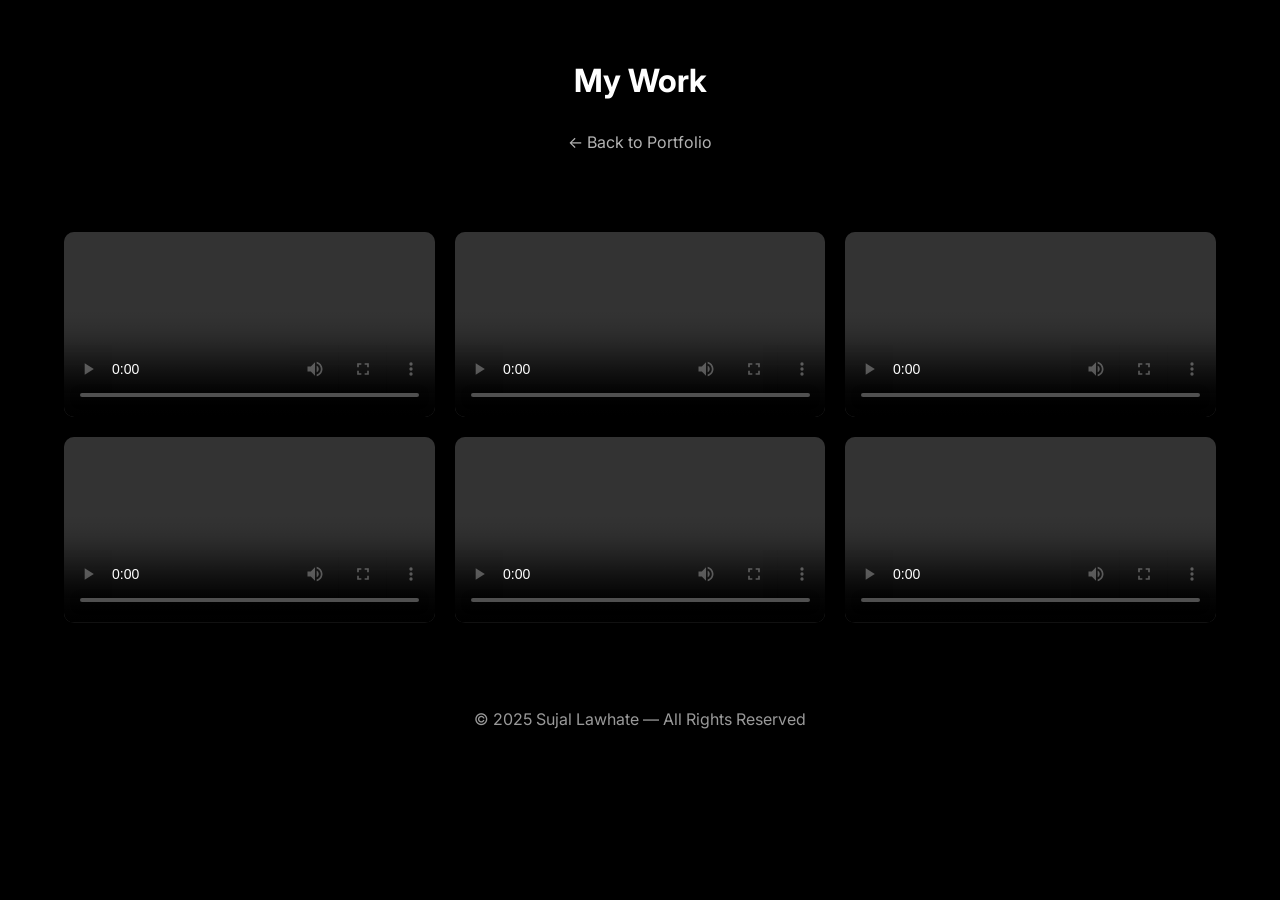
==== 2page.html @ db611157 "Update 2page.html" ====
<!DOCTYPE html>
<html lang="en">
<head>
  <meta charset="UTF-8">
  <meta name="viewport" content="width=device-width, initial-scale=1.0">
  <title>Sujal Lawhate | My Work</title>
  <link rel="stylesheet" href="2page.css">
  <link href="https://fonts.googleapis.com/css2?family=Inter:wght@300;400;600;800&display=swap" rel="stylesheet">
</head>
<body>
  <header class="header">
    <div class="container">
      <h1 class="water-text">My Work</h1>
      <a href="main.html" class="back-btn">← Back to Portfolio</a>
    </div>
  </header>

  <main class="container">
    <section class="reel-gallery">

      <div class="reel">
        <video src="videos/compress/REEL1.mp4" controls preload="metadata" playsinline></video>
      </div>

      <div class="reel">
        <video src="videos/compress/REEL2.mp4" controls preload="metadata" playsinline></video>
      </div>

      <div class="reel">
        <video src="videos/compress/REEL3.mp4" controls preload="metadata" playsinline></video>
      </div>

      <div class="reel">
        <video src="videos/compress/REEL4.mp4" controls preload="metadata" playsinline></video>
      </div>

      <div class="reel">
        <video src="videos/compress/REEL5.mp4" controls preload="metadata" playsinline></video>
      </div>

      <div class="reel">
        <video src="videos/compress/REEL6.mp4" controls preload="metadata" playsinline></video>
      </div>

    </section>
  </main>

  <footer class="footer">
    <p>© 2025 Sujal Lawhate — All Rights Reserved</p>
  </footer>
</body>
</html>
---- 2page.css ----
body {
  margin: 0;
  font-family: 'Inter', sans-serif;
  background: #000;
  color: white;
}

.container {
  width: 90%;
  margin: auto;
}

.header {
  padding: 40px 0;
  text-align: center;
}

.back-btn {
  display: inline-block;
  margin-top: 10px;
  color: white;
  text-decoration: none;
  opacity: 0.7;
}

.back-btn:hover {
  opacity: 1;
}

.reel-gallery {
  display: grid;
  grid-template-columns: repeat(auto-fit, minmax(300px, 1fr));
  gap: 20px;
  padding: 40px 0;
}

.reel video {
  width: 100%;
  border-radius: 10px;
  background: #111;
  display: block;
}

/* Agar video load na ho toh placeholder dikhega */
.reel video::before {
  content: "Video not available";
  display: block;
  text-align: center;
  padding: 40px;
  color: #555;
}

.footer {
  text-align: center;
  padding: 30px 0;
  opacity: 0.6;
}
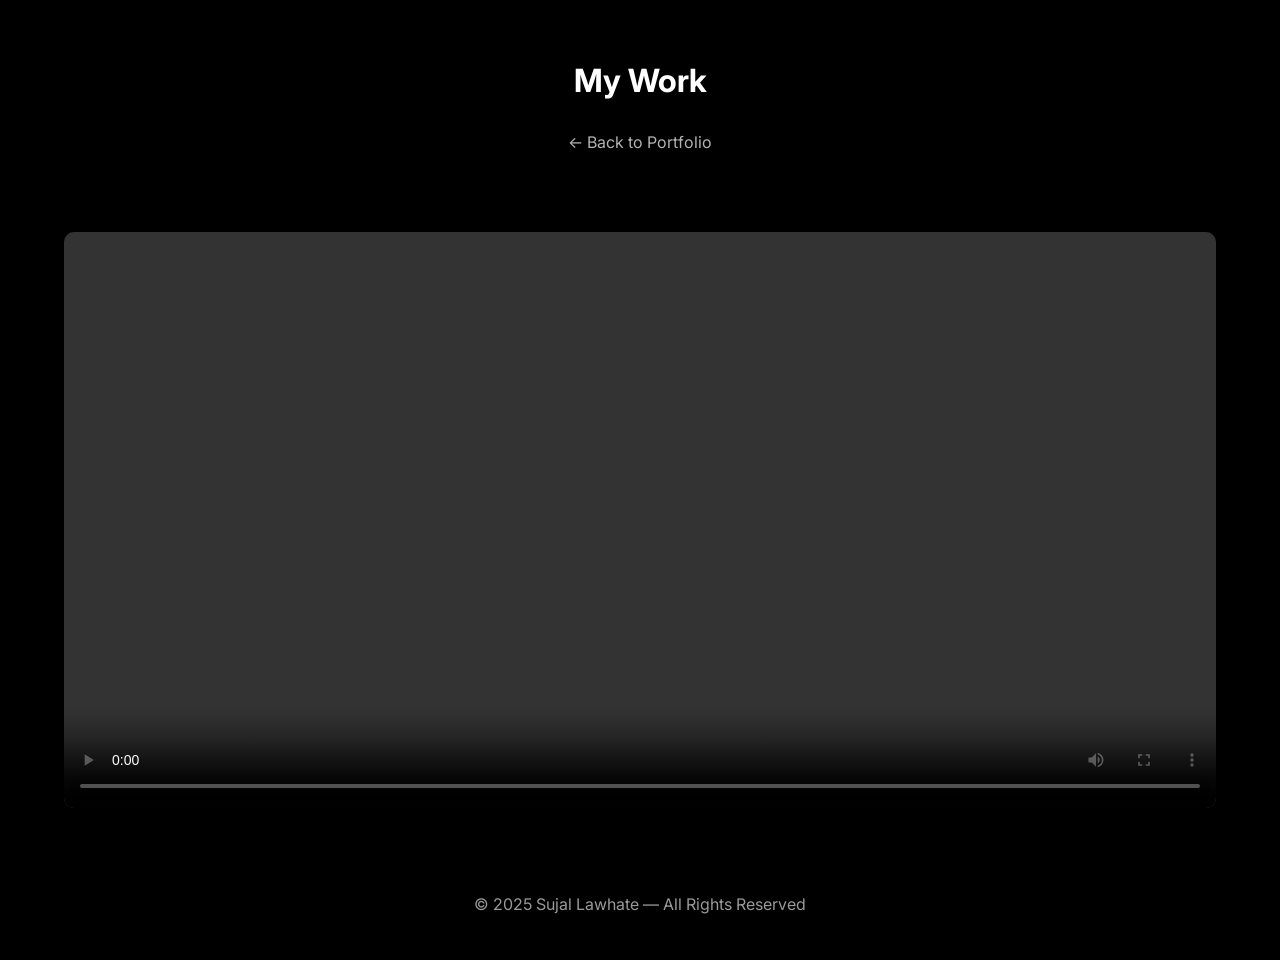
==== commit 4de34454: "Update 2page.html" ====
--- a/2page.html
+++ b/2page.html
@@ -19,29 +19,12 @@
     <section class="reel-gallery">
 
       <div class="reel">
-        <video src="videos/compress/REEL1.mp4" controls preload="metadata" playsinline></video>
+        <video controls playsinline width="100%">
+          <source src="./videos/compress/REEL1.MP4" type="video/mp4">
+          Your browser does not support video.
+        </video>
       </div>
-
-      <div class="reel">
-        <video src="videos/compress/REEL2.mp4" controls preload="metadata" playsinline></video>
-      </div>
-
-      <div class="reel">
-        <video src="videos/compress/REEL3.mp4" controls preload="metadata" playsinline></video>
-      </div>
-
-      <div class="reel">
-        <video src="videos/compress/REEL4.mp4" controls preload="metadata" playsinline></video>
-      </div>
-
-      <div class="reel">
-        <video src="videos/compress/REEL5.mp4" controls preload="metadata" playsinline></video>
-      </div>
-
-      <div class="reel">
-        <video src="videos/compress/REEL6.mp4" controls preload="metadata" playsinline></video>
-      </div>
-
+      
     </section>
   </main>
 
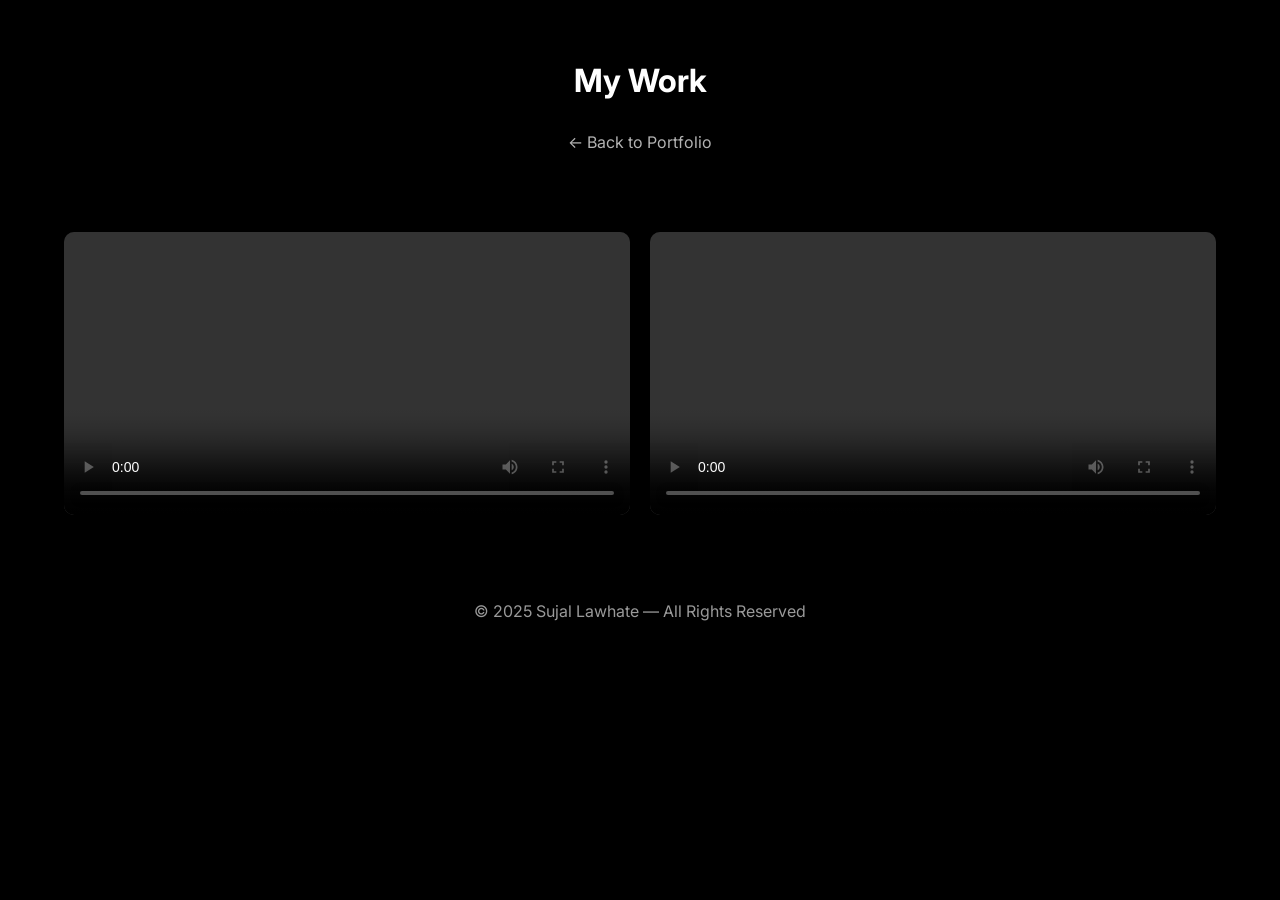
==== commit 4c7fa493: "Update 2page.html" ====
--- a/2page.html
+++ b/2page.html
@@ -20,10 +20,16 @@
 
       <div class="reel">
         <video controls playsinline width="100%">
-          <source src="./videos/compress/REEL1.MP4" type="video/mp4">
+          <source src="videos/compress/REEL1.mp4" type="video/mp4">
           Your browser does not support video.
         </video>
       </div>
+      <div class="reel">
+        <video controls playsinline>
+          <source src="videos/compress/REEL1.mp4" type="video/mp4">
+        </video>
+      </div>
+      
       
     </section>
   </main>
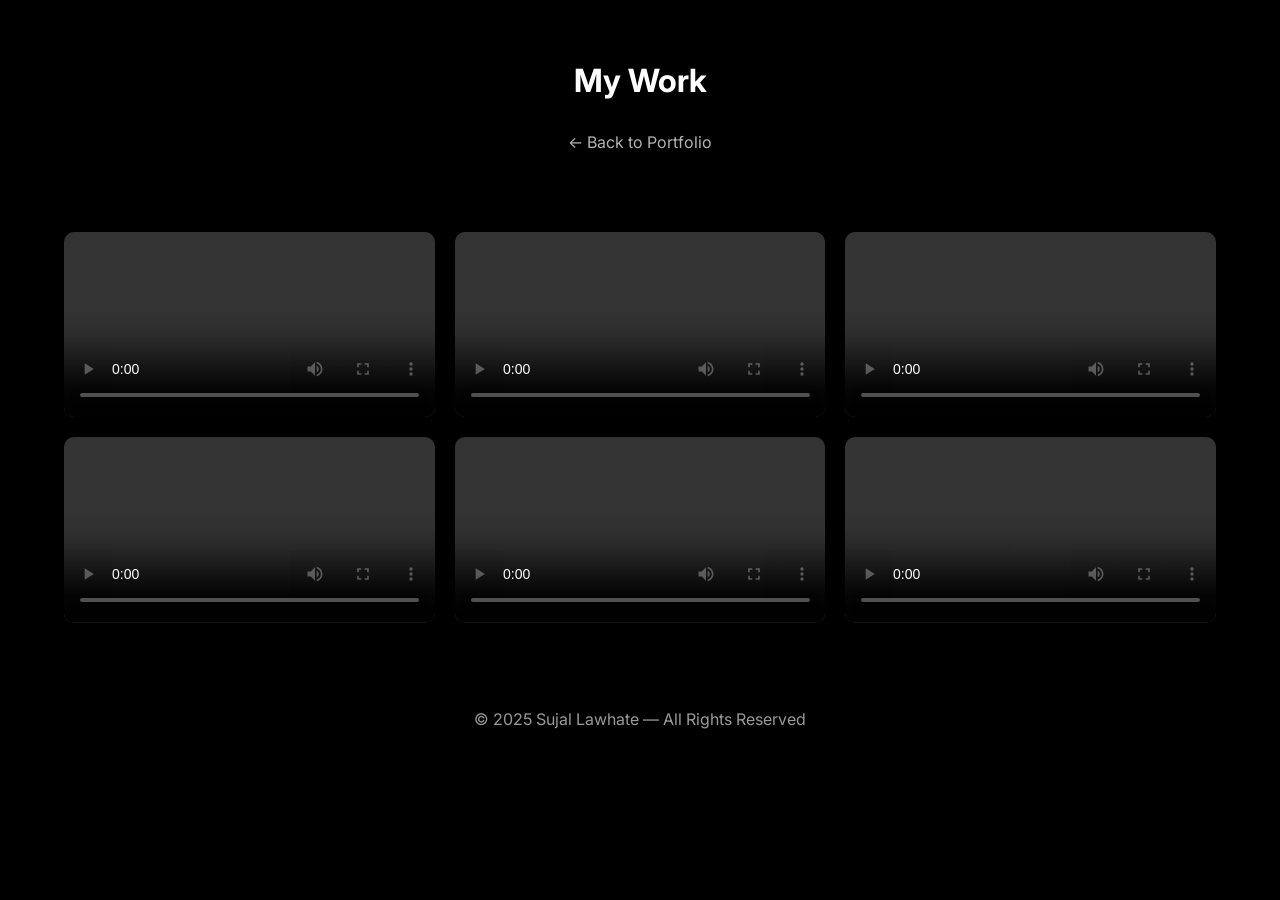
==== commit 8c61ba74: "Update 2page.html" ====
--- a/2page.html
+++ b/2page.html
@@ -19,15 +19,27 @@
     <section class="reel-gallery">
 
       <div class="reel">
-        <video controls playsinline width="100%">
-          <source src="videos/compress/REEL1.mp4" type="video/mp4">
-          Your browser does not support video.
-        </video>
+        <video src="videos/compress/REEL1.MP4" controls preload="metadata" playsinline></video>
       </div>
+
       <div class="reel">
-        <video controls playsinline>
-          <source src="videos/compress/REEL1.mp4" type="video/mp4">
-        </video>
+        <video src="videos/compress/REEL2.MP4" controls preload="metadata" playsinline></video>
+      </div>
+
+      <div class="reel">
+        <video src="videos/compress/REEL3.MP4" controls preload="metadata" playsinline></video>
+      </div>
+
+      <div class="reel">
+        <video src="videos/compress/REEL4.MP4" controls preload="metadata" playsinline></video>
+      </div>
+
+      <div class="reel">
+        <video src="videos/compress/REEL5.MP4" controls preload="metadata" playsinline></video>
+      </div>
+
+      <div class="reel">
+        <video src="videos/compress/REEL6.MP4" controls preload="metadata" playsinline></video>
       </div>
       
       
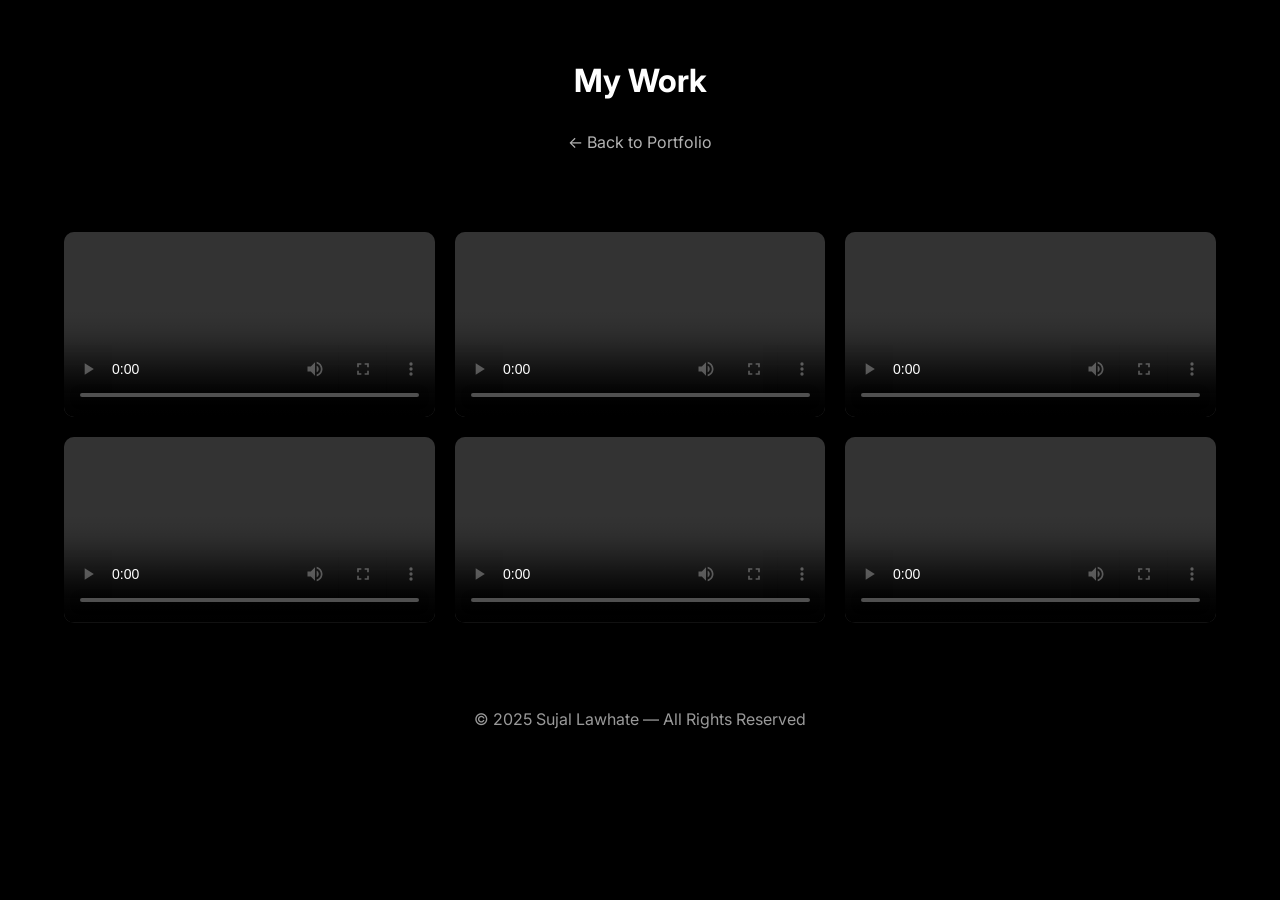
==== commit 6436c836: "Update 2page.html" ====
--- a/2page.html
+++ b/2page.html
@@ -19,27 +19,27 @@
     <section class="reel-gallery">
 
       <div class="reel">
-        <video src="videos/compress/REEL1.MP4" controls preload="metadata" playsinline></video>
+        <video src="videos/reel6.mp4" controls preload="metadata" playsinline></video>
       </div>
 
       <div class="reel">
-        <video src="videos/compress/REEL2.MP4" controls preload="metadata" playsinline></video>
+        <video src="videos/reel5.mp4" controls preload="metadata" playsinline></video>
       </div>
 
       <div class="reel">
-        <video src="videos/compress/REEL3.MP4" controls preload="metadata" playsinline></video>
+        <video src="videos/reel4.mp4" controls preload="metadata" playsinline></video>
       </div>
 
       <div class="reel">
-        <video src="videos/compress/REEL4.MP4" controls preload="metadata" playsinline></video>
+        <video src="videos/reel3.mp4" controls preload="metadata" playsinline></video>
       </div>
 
       <div class="reel">
-        <video src="videos/compress/REEL5.MP4" controls preload="metadata" playsinline></video>
+        <video src="videos/reel2.mp4" controls preload="metadata" playsinline></video>
       </div>
 
       <div class="reel">
-        <video src="videos/compress/REEL6.MP4" controls preload="metadata" playsinline></video>
+        <video src="videos/reel1.mp4" controls preload="metadata" playsinline></video>
       </div>
       
       
